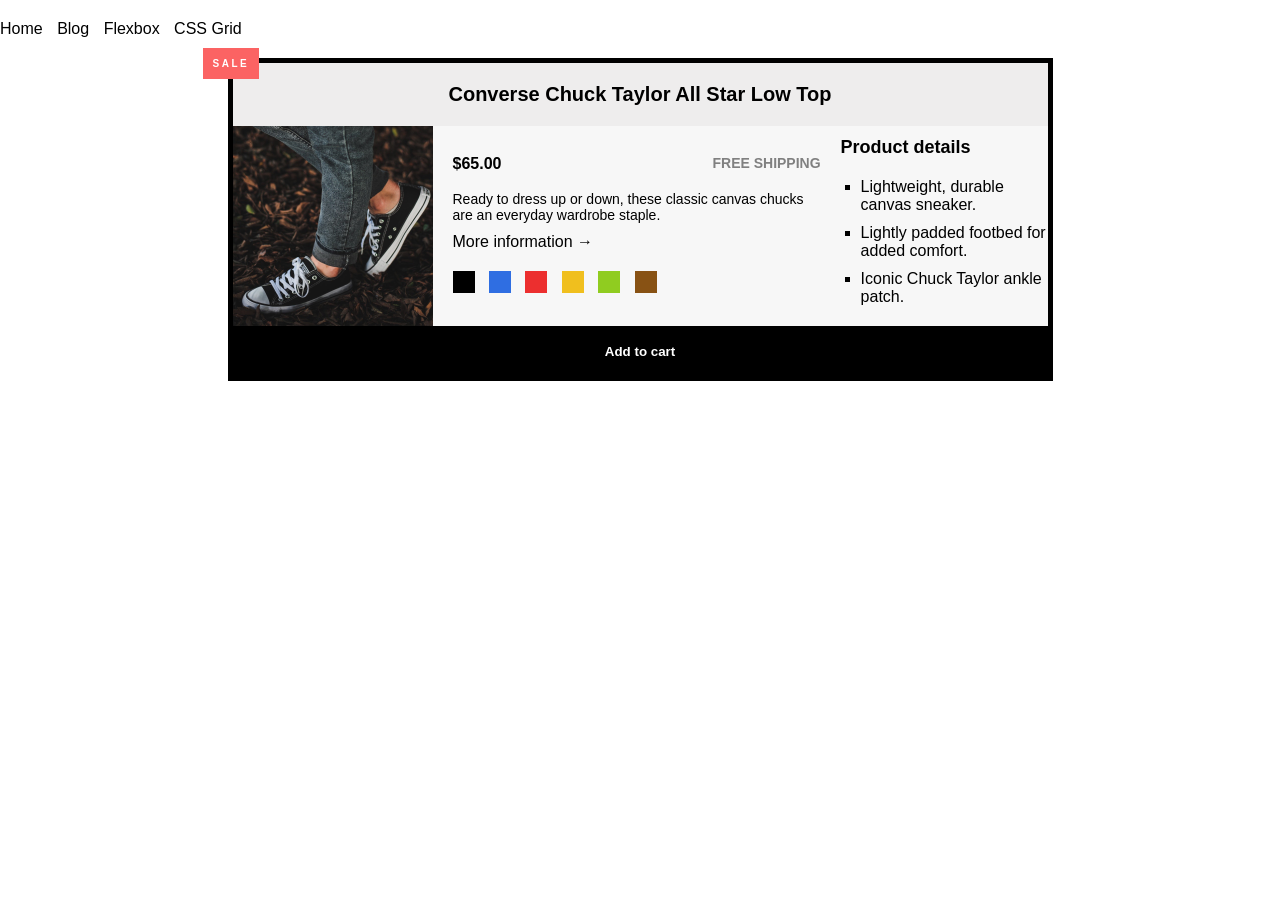
==== 03-CSS-Layouts/challenges.html @ 048b804e "CSS layouts" ====
<!doctype html>
<html lang="en">
  <head>
    <meta charset="UTF-8" />
    <meta name="viewport" content="width=device-width, initial-scale=1.0" />
    <title>Challenges</title>
    <link rel="stylesheet" href="challenges_style.css" />
  </head>
  <body>
    <nav>
      <a href="index.html">Home</a>
      <a href="blog.html">Blog</a>
      <a href="flexbox.html">Flexbox</a>
      <a href="css-grid.html">CSS Grid</a>
    </nav>

    <article>
      <p class="sale-tag">Sale</p>
      <h2 class="product">Converse Chuck Taylor All Star Low Top</h2>
      <div class="products">
        <img
          src="img/challenges.jpg"
          alt="Converse shoe image"
          height="200"
          width="200"
        />
        <div class="price-detail">
          <div style="display: flex; justify-content: space-between">
            <p class="price"><strong>$65.00</strong></p>
            <p class="free-text">Free shipping</p>
          </div>
          <p class="desc">
            Ready to dress up or down, these classic canvas chucks are an
            everyday wardrobe staple.
          </p>
          <a href="#">More information &rightarrow;</a>

          <div class="overall-container">
            <div class="container-1"></div>
            <div class="container-2"></div>
            <div class="container-3"></div>
            <div class="container-4"></div>
            <div class="container-5"></div>
            <div class="container-6"></div>
          </div>
        </div>
        <div class="product-detail">
          <h4>Product details</h4>
          <ul>
            <li>Lightweight, durable canvas sneaker.</li>
            <li>Lightly padded footbed for added comfort.</li>
            <li>Iconic Chuck Taylor ankle patch.</li>
          </ul>
        </div>
      </div>
      <button>Add to cart</button>
    </article>
  </body>
</html>
---- 03-CSS-Layouts/challenges_style.css ----
* {
  margin: 0;
  padding: 0;
  box-sizing: border-box;
}

body {
  font-family: sans-serif;
}

nav {
  margin-top: 20px;
}

nav a {
  margin-right: 10px;
}

nav a:last-child {
  margin-right: 0;
}

article {
  background-color: #f7f7f7;
  border: 5px solid black;
  width: 825px;
  margin: 20px auto;
  position: relative;
}

.sale-tag {
  font-weight: bold;
  letter-spacing: 2.5px;
  text-transform: uppercase;
  background-color: rgb(251, 99, 99);
  display: inline;
  padding: 10px;
  color: white;
  font-size: 10px;
  position: absolute;
  top: -15px;
  left: -30px;
}

.product {
  background-color: rgba(216, 214, 214, 0.321);
  font-size: 20px;
  text-align: center;
  padding: 20px;
}

h4 {
  font-size: 18px;
  margin-bottom: 20px;
}

p {
  font-size: 14px;
}

strong {
  font-size: 16px;
}

.free-text {
  color: gray;
  margin-bottom: 20px;

  font-weight: bold;
  text-transform: uppercase;
}
.desc {
  margin-bottom: 10px;
}

a {
  color: black;
  text-decoration: none;
}

a:hover {
  text-decoration: underline;
}

button {
  height: 50px;
  width: 100%;
  border: none;
  background-color: black;
  color: white;
  font-weight: bold;
}

button:hover {
  height: 50px;
  width: 100%;
  border: none;
  background-color: #f7f7f7;
  color: black;
  font-weight: bold;
  border-top: 5px solid black;
}

ul {
  list-style: square;
}

li {
  margin-left: 20px;
  margin-bottom: 10px;
}
.overall-container {
  padding-top: 20px;
}
.container-1 {
  height: 22px;
  width: 22px;
  background-color: #000;
  display: inline-block;
  margin-right: 10px;
}
.container-2 {
  height: 22px;
  width: 22px;
  background-color: #2f6ee2;
  display: inline-block;
  margin-right: 10px;
}
.container-3 {
  height: 22px;
  width: 22px;
  background-color: #ec2f2f;
  display: inline-block;
  margin-right: 10px;
}
.container-4 {
  height: 22px;
  width: 22px;
  background-color: #f0bf1e;
  display: inline-block;
  margin-right: 10px;
}
.container-5 {
  height: 22px;
  width: 22px;
  background-color: #90cc20;
  display: inline-block;
  margin-right: 10px;
}
.container-6 {
  height: 22px;
  width: 22px;
  background-color: #885214;
  display: inline-block;
}

.products {
  display: flex;
  gap: 20px;
  align-items: center;
}
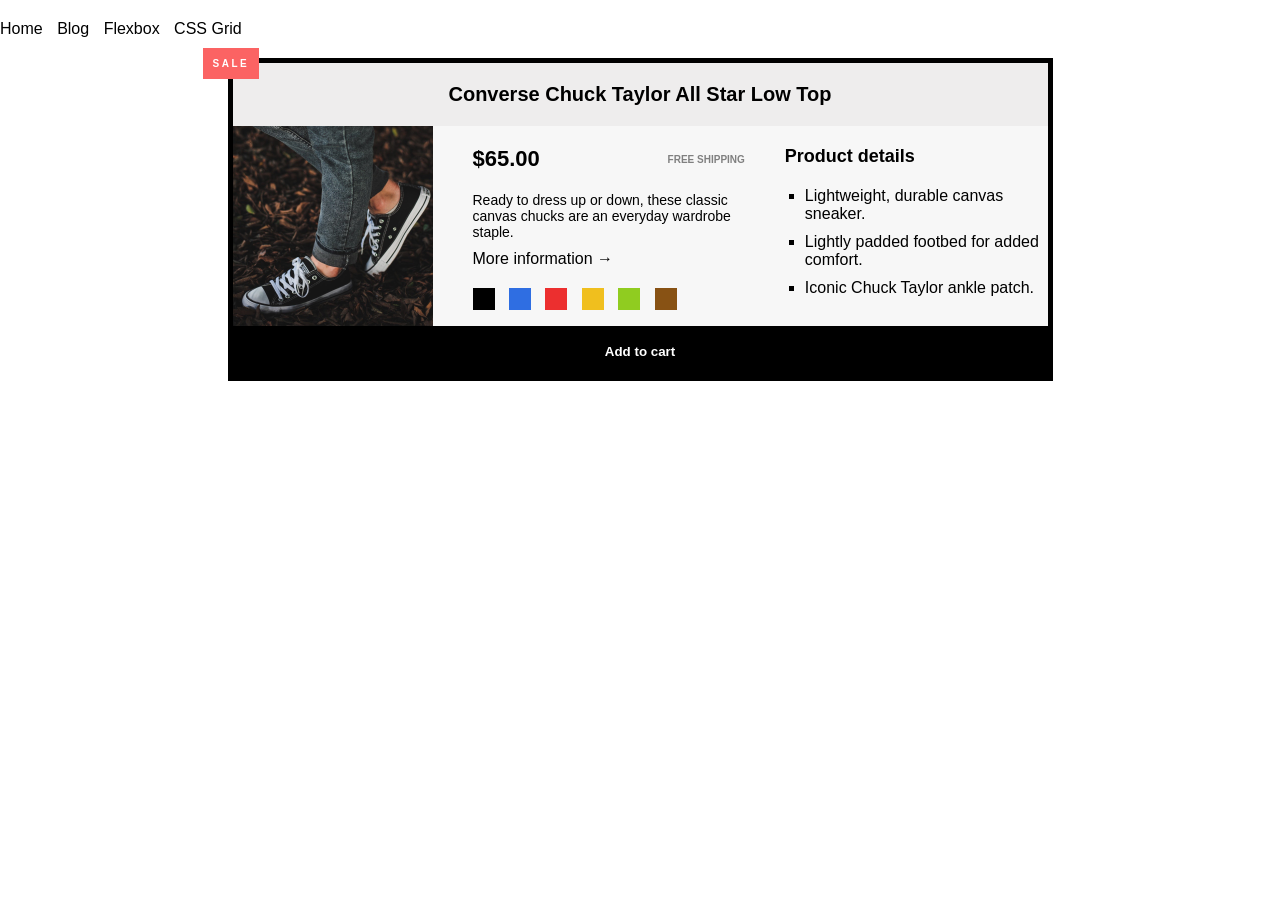
==== commit 78db8b40: "CSS layouts-Grid" ====
--- a/03-CSS-Layouts/challenges.html
+++ b/03-CSS-Layouts/challenges.html
@@ -17,42 +17,49 @@
     <article>
       <p class="sale-tag">Sale</p>
       <h2 class="product">Converse Chuck Taylor All Star Low Top</h2>
-      <div class="products">
-        <img
-          src="img/challenges.jpg"
-          alt="Converse shoe image"
-          height="200"
-          width="200"
-        />
-        <div class="price-detail">
-          <div style="display: flex; justify-content: space-between">
-            <p class="price"><strong>$65.00</strong></p>
-            <p class="free-text">Free shipping</p>
-          </div>
-          <p class="desc">
-            Ready to dress up or down, these classic canvas chucks are an
-            everyday wardrobe staple.
-          </p>
-          <a href="#">More information &rightarrow;</a>
 
-          <div class="overall-container">
-            <div class="container-1"></div>
-            <div class="container-2"></div>
-            <div class="container-3"></div>
-            <div class="container-4"></div>
-            <div class="container-5"></div>
-            <div class="container-6"></div>
-          </div>
+      <img
+        src="img/challenges.jpg"
+        alt="Converse shoe image"
+        height="200"
+        width="200"
+      />
+      <div class="price-detail">
+        <div
+          style="
+            display: flex;
+            justify-content: space-between;
+            align-items: center;
+            margin-bottom: 20px;
+          "
+        >
+          <p><strong>$65.00</strong></p>
+          <p class="free-text">Free shipping</p>
         </div>
-        <div class="product-detail">
-          <h4>Product details</h4>
-          <ul>
-            <li>Lightweight, durable canvas sneaker.</li>
-            <li>Lightly padded footbed for added comfort.</li>
-            <li>Iconic Chuck Taylor ankle patch.</li>
-          </ul>
+        <p class="desc">
+          Ready to dress up or down, these classic canvas chucks are an everyday
+          wardrobe staple.
+        </p>
+        <a href="#">More information &rightarrow;</a>
+
+        <div class="overall-container">
+          <div class="container-1"></div>
+          <div class="container-2"></div>
+          <div class="container-3"></div>
+          <div class="container-4"></div>
+          <div class="container-5"></div>
+          <div class="container-6"></div>
         </div>
       </div>
+      <div class="product-detail">
+        <h4>Product details</h4>
+        <ul>
+          <li>Lightweight, durable canvas sneaker.</li>
+          <li>Lightly padded footbed for added comfort.</li>
+          <li>Iconic Chuck Taylor ankle patch.</li>
+        </ul>
+      </div>
+
       <button>Add to cart</button>
     </article>
   </body>
--- a/03-CSS-Layouts/challenges_style.css
+++ b/03-CSS-Layouts/challenges_style.css
@@ -59,13 +59,12 @@
 }
 
 strong {
-  font-size: 16px;
+  font-size: 22px;
 }
 
 .free-text {
   color: gray;
-  margin-bottom: 20px;
-
+  font-size: 10px;
   font-weight: bold;
   text-transform: uppercase;
 }
@@ -154,8 +153,25 @@
   display: inline-block;
 }
 
-.products {
-  display: flex;
-  gap: 20px;
-  align-items: center;
+article {
+  display: grid;
+  column-gap: 40px;
 }
+
+.price-detail {
+  margin-top: 20px;
+  grid-column: 2/3;
+}
+
+.product-detail {
+  margin-top: 20px;
+  grid-column: 3/4;
+}
+
+.product {
+  grid-column: 1/4;
+}
+
+button {
+  grid-column: 1/4;
+}
